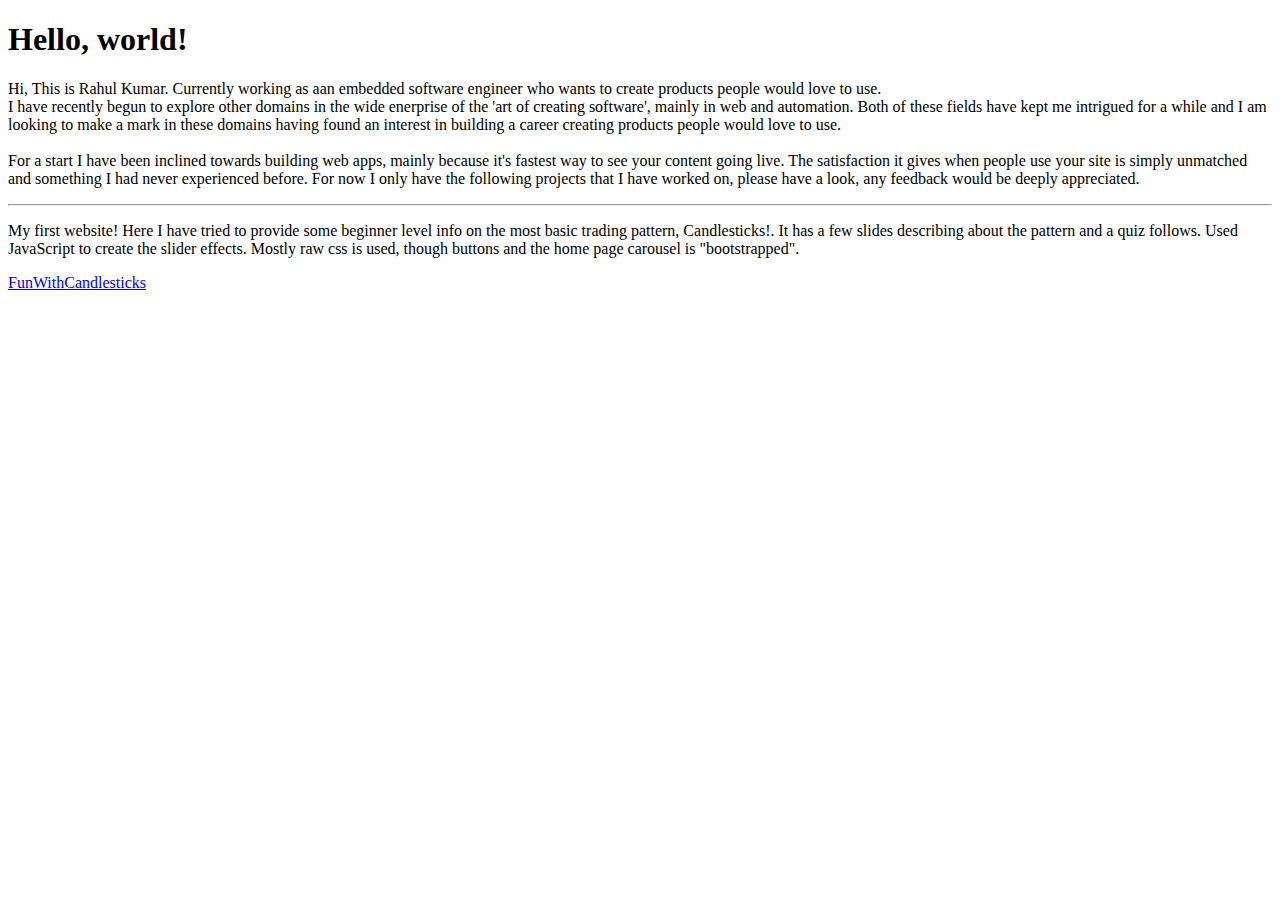
==== index.html @ 6d1ec560 "Minor text-content update" ====
<!DOCTYPE html>

<html lang="en">
    <head>
        <link rel="stylesheet" href="https://stackpath.bootstrapcdn.com/bootstrap/4.5.0/css/bootstrap.min.css" integrity="sha384-9aIt2nRpC12Uk9gS9baDl411NQApFmC26EwAOH8WgZl5MYYxFfc+NcPb1dKGj7Sk" crossorigin="anonymous">
        <title>
            Rahul Kumar
        </title>
    </head>
    <body>
      <div class="jumbotron">
          <h1 class="display-4">Hello, world!</h1>
          <p class="lead">Hi, This is Rahul Kumar. Currently working as aan embedded software engineer who wants to create products people would love to use.<br>
          I have recently begun 
          to explore other domains in the wide enerprise of the 'art of creating software', mainly in web and automation. Both of these fields have kept me intrigued for a while and I am looking 
          to make a mark in these domains having found an interest in building a career creating products people would love to use.<br><br>
          For a start I have been inclined towards building web apps, mainly because it's fastest way to see your content
          going live. The satisfaction it gives when people use your site is simply unmatched and something I had never
          experienced before.
          For now I only have the following projects that I have worked on, please have a look, any feedback would be
          deeply appreciated.</p>
          <hr class="my-4">
          <p>My first website! Here I have tried to provide some beginner level info on the most basic trading pattern, Candlesticks!. It has a few slides
          describing about the pattern and a quiz follows. Used JavaScript to create the slider effects. Mostly raw css is used, though buttons
          and the home page carousel is "bootstrapped".</p>
          <a class="btn btn-primary btn-lg" href="Fun-with-Candlesticks" role="button">FunWithCandlesticks</a>
    </body>
</html>
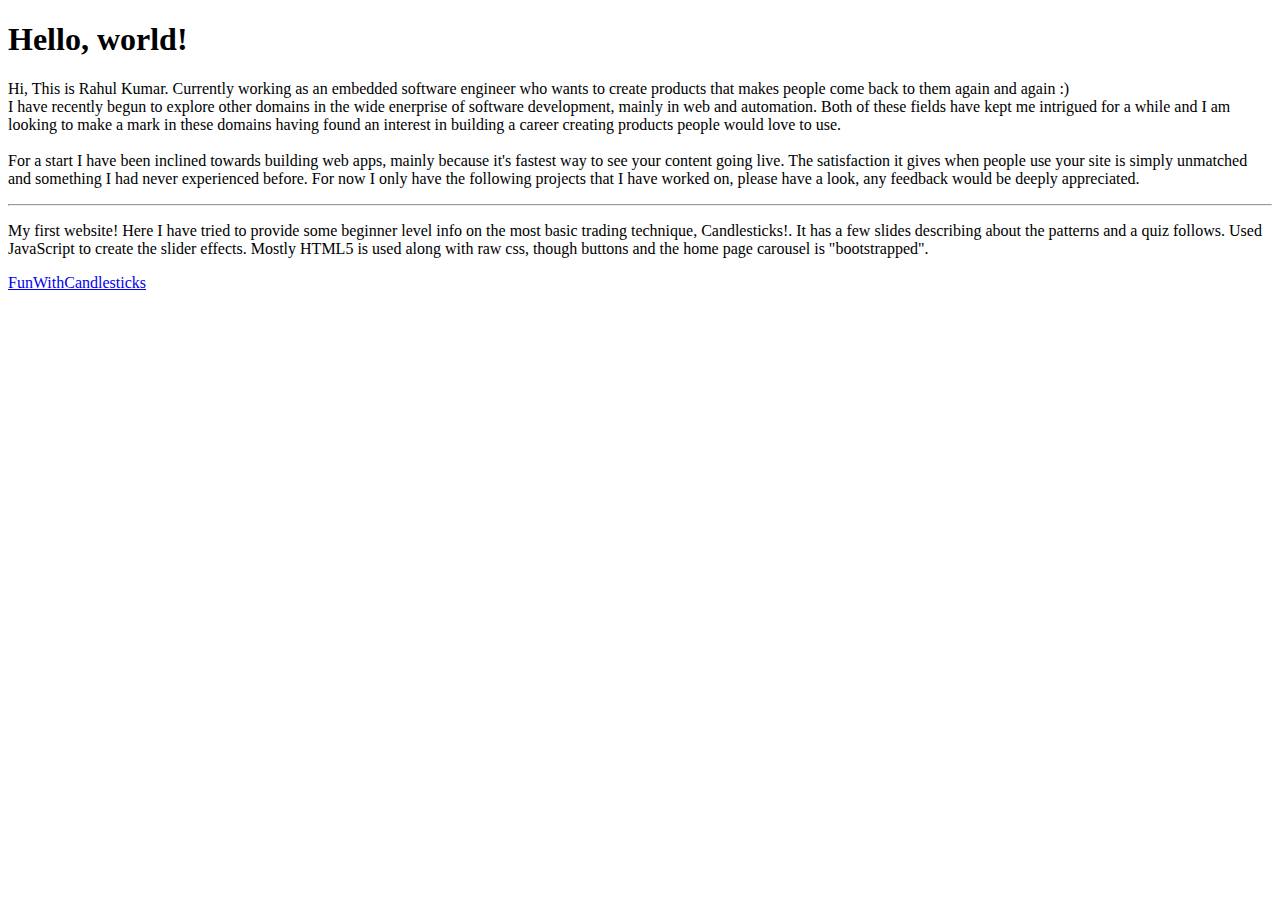
==== commit 845c2606: "Minor update(text)" ====
--- a/index.html
+++ b/index.html
@@ -10,9 +10,9 @@
     <body>
       <div class="jumbotron">
           <h1 class="display-4">Hello, world!</h1>
-          <p class="lead">Hi, This is Rahul Kumar. Currently working as aan embedded software engineer who wants to create products people would love to use.<br>
+          <p class="lead">Hi, This is Rahul Kumar. Currently working as an embedded software engineer who wants to create products that makes people come back to them again and again :)<br>
           I have recently begun 
-          to explore other domains in the wide enerprise of the 'art of creating software', mainly in web and automation. Both of these fields have kept me intrigued for a while and I am looking 
+          to explore other domains in the wide enerprise of software development, mainly in web and automation. Both of these fields have kept me intrigued for a while and I am looking 
           to make a mark in these domains having found an interest in building a career creating products people would love to use.<br><br>
           For a start I have been inclined towards building web apps, mainly because it's fastest way to see your content
           going live. The satisfaction it gives when people use your site is simply unmatched and something I had never
@@ -20,8 +20,8 @@
           For now I only have the following projects that I have worked on, please have a look, any feedback would be
           deeply appreciated.</p>
           <hr class="my-4">
-          <p>My first website! Here I have tried to provide some beginner level info on the most basic trading pattern, Candlesticks!. It has a few slides
-          describing about the pattern and a quiz follows. Used JavaScript to create the slider effects. Mostly raw css is used, though buttons
+          <p>My first website! Here I have tried to provide some beginner level info on the most basic trading technique, Candlesticks!. It has a few slides
+          describing about the patterns and a quiz follows. Used JavaScript to create the slider effects. Mostly HTML5 is used along with raw css, though buttons
           and the home page carousel is "bootstrapped".</p>
           <a class="btn btn-primary btn-lg" href="Fun-with-Candlesticks" role="button">FunWithCandlesticks</a>
     </body>
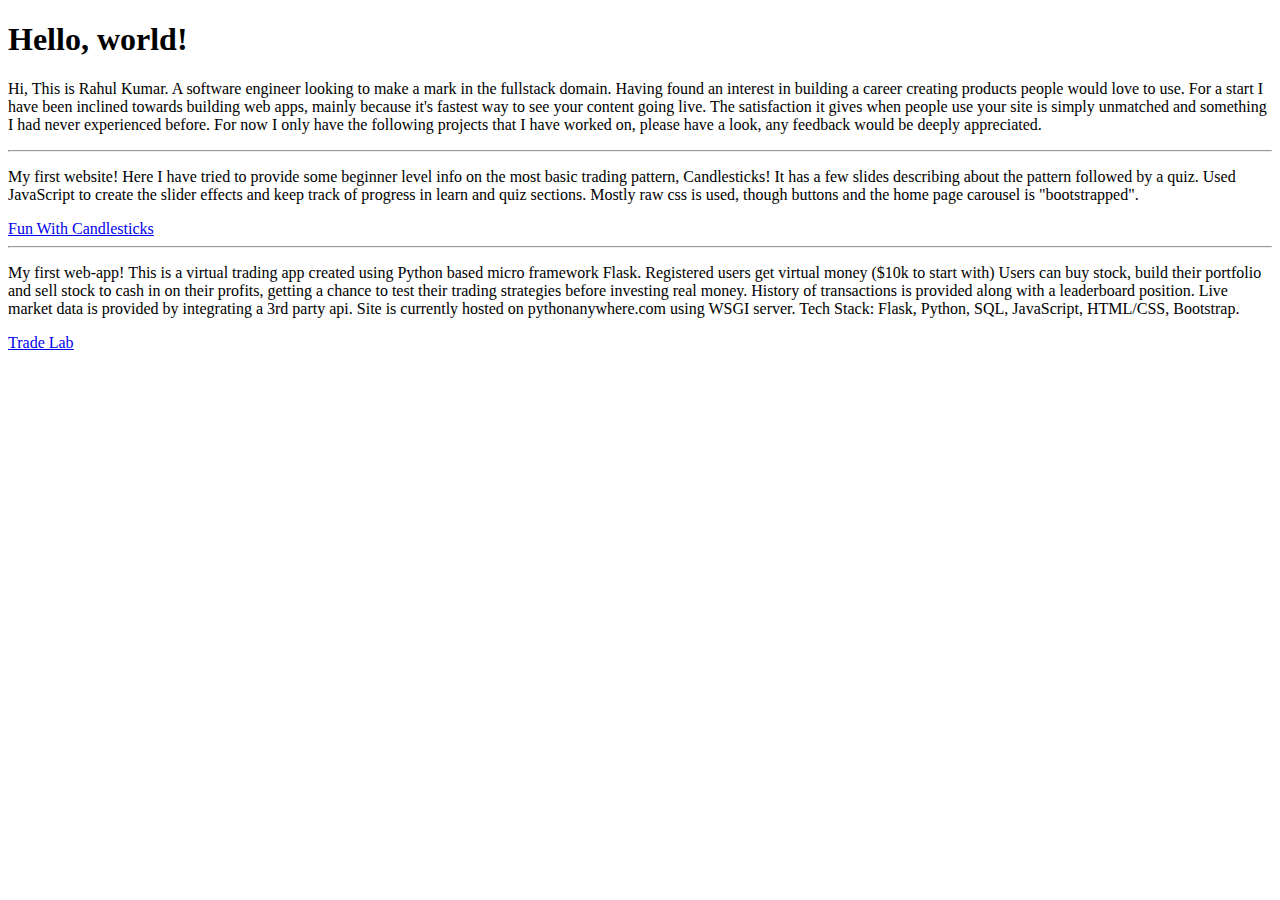
==== commit 1e3bcf98: "TradeLab project added" ====
--- a/index.html
+++ b/index.html
@@ -10,19 +10,23 @@
     <body>
       <div class="jumbotron">
           <h1 class="display-4">Hello, world!</h1>
-          <p class="lead">Hi, This is Rahul Kumar. Currently working as an embedded software engineer who wants to create products that makes people come back to them again and again :)<br>
-          I have recently begun 
-          to explore other domains in the wide enerprise of software development, mainly in web and automation. Both of these fields have kept me intrigued for a while and I am looking 
-          to make a mark in these domains having found an interest in building a career creating products people would love to use.<br><br>
+          <p class="lead">Hi, This is Rahul Kumar. A software engineer looking to make a mark in the fullstack domain. Having found an
+          interest in building a career creating products people would love to use.
           For a start I have been inclined towards building web apps, mainly because it's fastest way to see your content
           going live. The satisfaction it gives when people use your site is simply unmatched and something I had never
           experienced before.
           For now I only have the following projects that I have worked on, please have a look, any feedback would be
           deeply appreciated.</p>
           <hr class="my-4">
-          <p>My first website! Here I have tried to provide some beginner level info on the most basic trading technique, Candlesticks!. It has a few slides
-          describing about the patterns and a quiz follows. Used JavaScript to create the slider effects. Mostly HTML5 is used along with raw css, though buttons
-          and the home page carousel is "bootstrapped".</p>
-          <a class="btn btn-primary btn-lg" href="Fun-with-Candlesticks" role="button">FunWithCandlesticks</a>
+          <p>My first website! Here I have tried to provide some beginner level info on the most basic trading pattern, Candlesticks! It has a few slides
+          describing about the pattern followed by a quiz. Used JavaScript to create the slider effects and keep track of progress in learn and quiz sections.
+          Mostly raw css is used, though buttons and the home page carousel is "bootstrapped".</p>
+          <a class="btn btn-primary btn-lg" href="rahulkumar2612.github.io/Fun-with-Candlesticks" role="button">Fun With Candlesticks</a>
+          <hr class="my-4">
+          <p>My first web-app! This is a virtual trading app created using Python based micro framework Flask. Registered users get virtual money ($10k to start with)
+          Users can buy stock, build their portfolio and sell stock to cash in on their profits, getting a chance to test their trading strategies before investing real money.
+          History of transactions is provided along with a leaderboard position. Live market data is provided by integrating a 3rd party api. Site is currently hosted on pythonanywhere.com using WSGI server.
+          Tech Stack: Flask, Python, SQL, JavaScript, HTML/CSS, Bootstrap.</p>
+          <a class="btn btn-primary btn-lg" href="rahulkumar2612.pythonanywhere.com" role="button">Trade Lab</a>
     </body>
 </html>
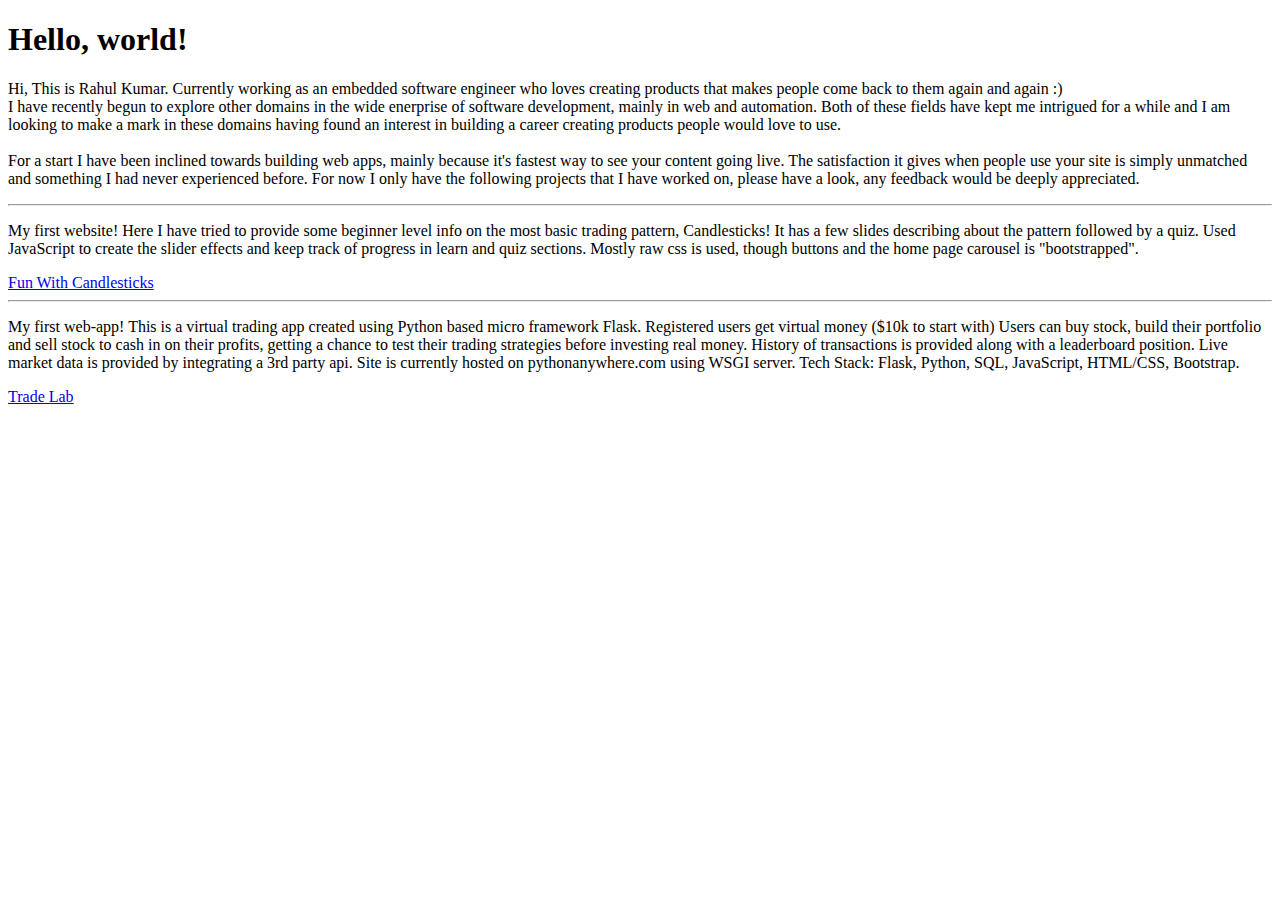
==== commit bb6609ab: "TradeLab project added" ====
--- a/index.html
+++ b/index.html
@@ -10,8 +10,10 @@
     <body>
       <div class="jumbotron">
           <h1 class="display-4">Hello, world!</h1>
-          <p class="lead">Hi, This is Rahul Kumar. A software engineer looking to make a mark in the fullstack domain. Having found an
-          interest in building a career creating products people would love to use.
+          <p class="lead">Hi, This is Rahul Kumar. Currently working as an embedded software engineer who loves creating products that makes people come back to them again and again :)<br>
+          I have recently begun
+          to explore other domains in the wide enerprise of software development, mainly in web and automation. Both of these fields have kept me intrigued for a while and I am looking
+          to make a mark in these domains having found an interest in building a career creating products people would love to use.<br><br>
           For a start I have been inclined towards building web apps, mainly because it's fastest way to see your content
           going live. The satisfaction it gives when people use your site is simply unmatched and something I had never
           experienced before.
@@ -28,5 +30,6 @@
           History of transactions is provided along with a leaderboard position. Live market data is provided by integrating a 3rd party api. Site is currently hosted on pythonanywhere.com using WSGI server.
           Tech Stack: Flask, Python, SQL, JavaScript, HTML/CSS, Bootstrap.</p>
           <a class="btn btn-primary btn-lg" href="rahulkumar2612.pythonanywhere.com" role="button">Trade Lab</a>
+
     </body>
 </html>
